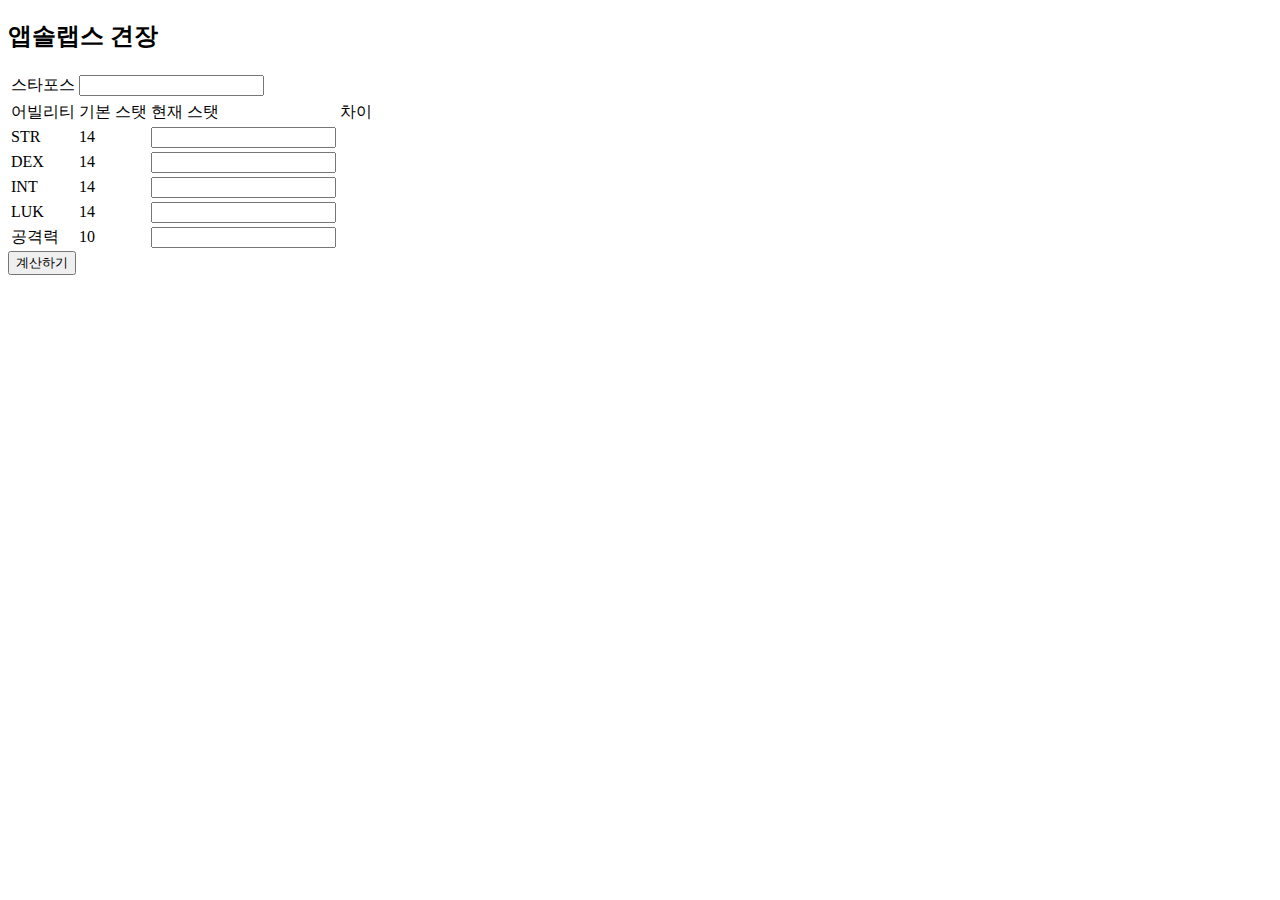
==== enchant/index.html @ 140dc499 "add enchant" ====
<!doctype html>
<html>

<head>
    <meta charset="utf-8">
    <!-- CSS only -->
    <link href="https://cdn.jsdelivr.net/npm/bootstrap@5.1.3/dist/css/bootstrap.min.css" rel="stylesheet"
        integrity="sha384-1BmE4kWBq78iYhFldvKuhfTAU6auU8tT94WrHftjDbrCEXSU1oBoqyl2QvZ6jIW3" crossorigin="anonymous">
    <!-- JavaScript Bundle with Popper -->
    <script src="https://cdn.jsdelivr.net/npm/bootstrap@5.1.3/dist/js/bootstrap.bundle.min.js"
        integrity="sha384-ka7Sk0Gln4gmtz2MlQnikT1wXgYsOg+OMhuP+IlRH9sENBO0LRn5q+8nbTov4+1p"
        crossorigin="anonymous"></script>
    <title>계산</title>
</head>

<body>
    <div class="container">
        <h2>앱솔랩스 견장</h2>
        <div>
            <table class="table table-striped table-condensed">
                <tbody>
                    <td>스타포스</td>
                    <td><input id="star"></td>
                </tbody>
            </table>
            <table class="table table-striped table-condensed">
                <thead>
                    <td>어빌리티</td>
                    <td>기본 스탯</td>
                    <td>현재 스탯</td>
                    <td>차이</td>
                </thead>
                <tbody>
                    <tr>
                        <td>STR</td>
                        <td>14</td>
                        <td><input id="str"></td>
                        <td id="cSTR"></td>
                    </tr>
                    <tr>
                        <td>DEX</td>
                        <td>14</td>
                        <td><input id="dex"></td>
                        <td id="cDEX"></td>
                    </tr>
                    <tr>
                        <td>INT</td>
                        <td>14</td>
                        <td><input id="int"></td>
                        <td id="cINT"></td>
                    </tr>
                    <tr>
                        <td>LUK</td>
                        <td>14</td>
                        <td><input id="luk"></td>
                        <td id="cLUK"></td>
                    </tr>
                    <tr>
                        <td>공격력</td>
                        <td>10</td>
                        <td><input id="atk"></td>
                        <td id="cATK"></td>
                    </tr>
                </tbody>
            </table>
        </div>
        <div>
            <button type="button" class="btn btn-outline-primary" id="calc">계산하기</button>
        </div>
        <div id="log">

        </div>
    </div>
    <script>
        let dSTR=dDEX=dINT=dLUK=14,
            dATK=10;

        document.getElementById("calc").addEventListener('click',calc);

        function calc() {
            let logElement = document.getElementById('log');
            let STAR = document.getElementById('star').value;
            let nSTR = document.getElementById('str').value,
                nDEX = document.getElementById('dex').value,
                nINT = document.getElementById('int').value,
                nLUK = document.getElementById('luk').value,
                nATK = document.getElementById('atk').value;
            let rABILITY = [2, 3, 3, 13, 13], idx = 0,
                rATK = 10,
                s = 0, a = 0;

            for (let i=1; i<=STAR; i++ ) {
                s += rABILITY[idx];
                if(i%5 == 0) idx++;
                if(i > 15) {
                    a += rATK;
                    rATK++;
                }
            }

            document.getElementById('cSTR').innerHTML = (nSTR - dSTR - s);
            document.getElementById('cDEX').innerHTML = (nDEX - dDEX - s);
            document.getElementById('cINT').innerHTML = (nINT - dINT - s);
            document.getElementById('cLUK').innerHTML = (nLUK - dLUK - s);
            document.getElementById('cATK').innerHTML = (nATK - dATK - a);

            logElement.innerHTML = "<p>스타포스로 총스탯 " + s + " 만큼 올랐습니다.</p>";
            logElement.innerHTML += "<p>스타포스로 총공격력 " + a + " 만큼 올랐습니다.</p>";
        }
    </script>
</body>

</html>
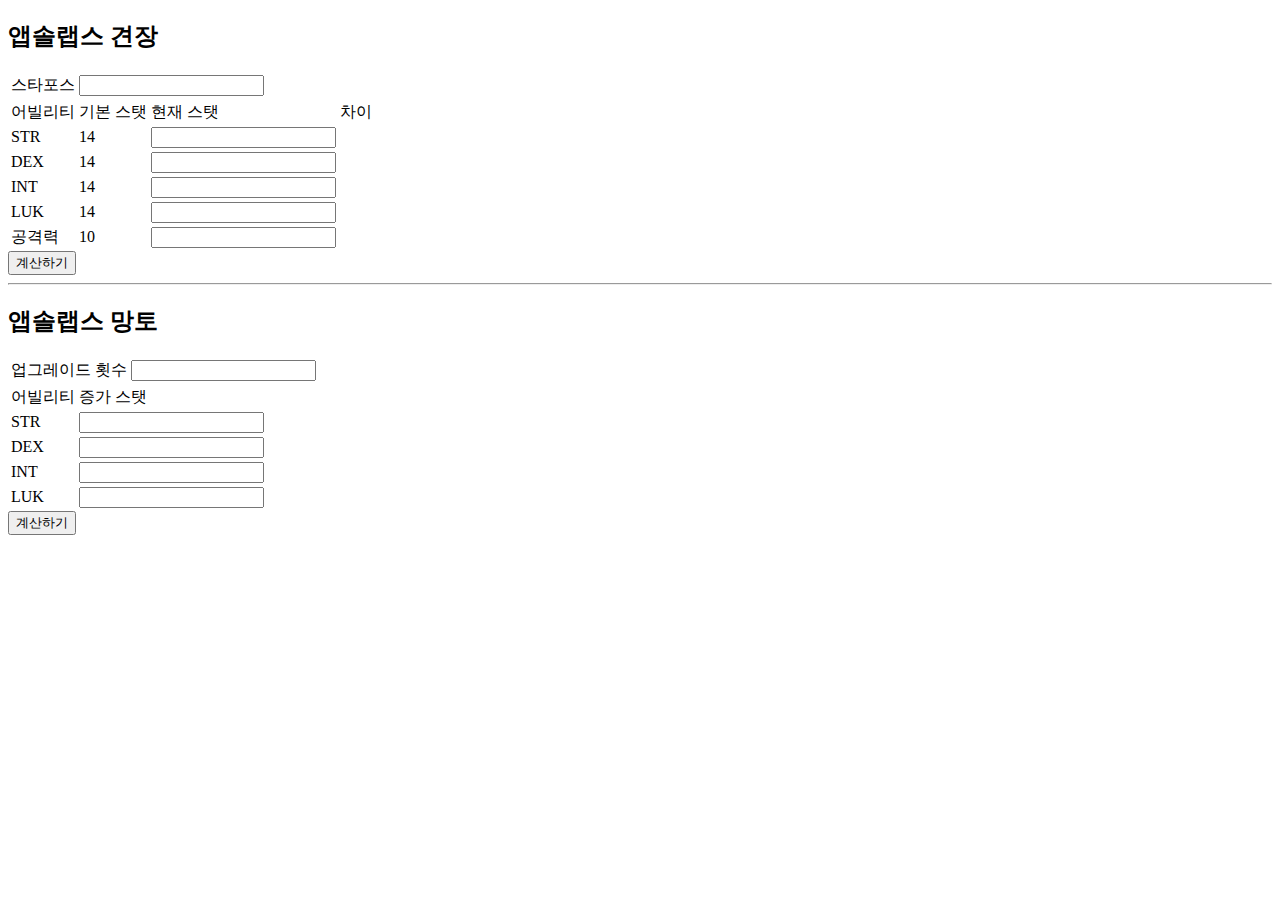
==== commit 4057c182: "update capeCalc" ====
--- a/enchant/index.html
+++ b/enchant/index.html
@@ -15,97 +15,161 @@
 
 <body>
     <div class="container">
-        <h2>앱솔랩스 견장</h2>
-        <div>
-            <table class="table table-striped table-condensed">
-                <tbody>
-                    <td>스타포스</td>
-                    <td><input id="star"></td>
-                </tbody>
-            </table>
-            <table class="table table-striped table-condensed">
-                <thead>
-                    <td>어빌리티</td>
-                    <td>기본 스탯</td>
-                    <td>현재 스탯</td>
-                    <td>차이</td>
-                </thead>
-                <tbody>
-                    <tr>
-                        <td>STR</td>
-                        <td>14</td>
-                        <td><input id="str"></td>
-                        <td id="cSTR"></td>
-                    </tr>
-                    <tr>
-                        <td>DEX</td>
-                        <td>14</td>
-                        <td><input id="dex"></td>
-                        <td id="cDEX"></td>
-                    </tr>
-                    <tr>
-                        <td>INT</td>
-                        <td>14</td>
-                        <td><input id="int"></td>
-                        <td id="cINT"></td>
-                    </tr>
-                    <tr>
-                        <td>LUK</td>
-                        <td>14</td>
-                        <td><input id="luk"></td>
-                        <td id="cLUK"></td>
-                    </tr>
-                    <tr>
-                        <td>공격력</td>
-                        <td>10</td>
-                        <td><input id="atk"></td>
-                        <td id="cATK"></td>
-                    </tr>
-                </tbody>
-            </table>
+        <div id="shoulder">
+            <h2>앱솔랩스 견장</h2>
+            <div>
+                <table class="table table-striped table-condensed">
+                    <tbody>
+                        <td>스타포스</td>
+                        <td><input id="shld_star"></td>
+                    </tbody>
+                </table>
+                <table class="table table-striped table-condensed">
+                    <thead>
+                        <td>어빌리티</td>
+                        <td>기본 스탯</td>
+                        <td>현재 스탯</td>
+                        <td>차이</td>
+                    </thead>
+                    <tbody>
+                        <tr>
+                            <td>STR</td>
+                            <td>14</td>
+                            <td><input id="shld_str"></td>
+                            <td id="shld_cSTR"></td>
+                        </tr>
+                        <tr>
+                            <td>DEX</td>
+                            <td>14</td>
+                            <td><input id="shld_dex"></td>
+                            <td id="shld_cDEX"></td>
+                        </tr>
+                        <tr>
+                            <td>INT</td>
+                            <td>14</td>
+                            <td><input id="shld_int"></td>
+                            <td id="shld_cINT"></td>
+                        </tr>
+                        <tr>
+                            <td>LUK</td>
+                            <td>14</td>
+                            <td><input id="shld_luk"></td>
+                            <td id="shld_cLUK"></td>
+                        </tr>
+                        <tr>
+                            <td>공격력</td>
+                            <td>10</td>
+                            <td><input id="shld_atk"></td>
+                            <td id="shld_cATK"></td>
+                        </tr>
+                    </tbody>
+                </table>
+            </div>
+            <div>
+                <button type="button" class="btn btn-outline-primary" id="shld_calc">계산하기</button>
+            </div>
+            <div id="shld_log">
+
+            </div>
         </div>
-        <div>
-            <button type="button" class="btn btn-outline-primary" id="calc">계산하기</button>
-        </div>
-        <div id="log">
+        <hr>
+        <div id="cape">
+            <h2>앱솔랩스 망토</h2>
+            <div>
+                <table class="table table-striped table-condensed">
+                    <tbody>
+                        <td>업그레이드 횟수</td>
+                        <td><input id="cp_num"></td>
+                    </tbody>
+                </table>
+                <table class="table table-striped table-condensed">
+                    <thead>
+                        <td>어빌리티</td>
+                        <td>증가 스탯</td>
+                    </thead>
+                    <tbody>
+                        <tr>
+                            <td>STR</td>
+                            <td><input id="cp_str"></td>
+                        </tr>
+                        <tr>
+                            <td>DEX</td>
+                            <td><input id="cp_dex"></td>
+                        </tr>
+                        <tr>
+                            <td>INT</td>
+                            <td><input id="cp_int"></td>
+                        </tr>
+                        <tr>
+                            <td>LUK</td>
+                            <td><input id="cp_luk"></td>
+                        </tr>
+                    </tbody>
+                </table>
+            </div>
+            <div>
+                <button type="button" class="btn btn-outline-primary" id="cp_calc">계산하기</button>
+            </div>
+            <div id="cp_log">
 
+            </div>
         </div>
     </div>
     <script>
-        let dSTR=dDEX=dINT=dLUK=14,
-            dATK=10;
+        document.getElementById("shld_calc").addEventListener('click', shld_calc);
+        document.getElementById("cp_calc").addEventListener('click', cp_calc);
 
-        document.getElementById("calc").addEventListener('click',calc);
-
-        function calc() {
-            let logElement = document.getElementById('log');
-            let STAR = document.getElementById('star').value;
-            let nSTR = document.getElementById('str').value,
-                nDEX = document.getElementById('dex').value,
-                nINT = document.getElementById('int').value,
-                nLUK = document.getElementById('luk').value,
-                nATK = document.getElementById('atk').value;
+        function shld_calc() {
+            let dSTR = dDEX = dINT = dLUK = 14,
+                dATK = 10;
+            let logElement = document.getElementById('shld_log');
+            let STAR = document.getElementById('shld_star').value;
+            let nSTR = document.getElementById('shld_str').value,
+                nDEX = document.getElementById('shld_dex').value,
+                nINT = document.getElementById('shld_int').value,
+                nLUK = document.getElementById('shld_luk').value,
+                nATK = document.getElementById('shld_atk').value;
             let rABILITY = [2, 3, 3, 13, 13], idx = 0,
                 rATK = 10,
                 s = 0, a = 0;
 
-            for (let i=1; i<=STAR; i++ ) {
+            for (let i = 1; i <= STAR; i++) {
                 s += rABILITY[idx];
-                if(i%5 == 0) idx++;
-                if(i > 15) {
+                if (i % 5 == 0) idx++;
+                if (i > 15) {
                     a += rATK;
                     rATK++;
                 }
             }
 
-            document.getElementById('cSTR').innerHTML = (nSTR - dSTR - s);
-            document.getElementById('cDEX').innerHTML = (nDEX - dDEX - s);
-            document.getElementById('cINT').innerHTML = (nINT - dINT - s);
-            document.getElementById('cLUK').innerHTML = (nLUK - dLUK - s);
-            document.getElementById('cATK').innerHTML = (nATK - dATK - a);
+            document.getElementById('shld_cSTR').innerHTML = (nSTR - dSTR - s);
+            document.getElementById('shld_cDEX').innerHTML = (nDEX - dDEX - s);
+            document.getElementById('shld_cINT').innerHTML = (nINT - dINT - s);
+            document.getElementById('shld_cLUK').innerHTML = (nLUK - dLUK - s);
+            document.getElementById('shld_cATK').innerHTML = (nATK - dATK - a);
 
             logElement.innerHTML = "<p>스타포스로 총스탯 " + s + " 만큼 올랐습니다.</p>";
             logElement.innerHTML += "<p>스타포스로 총공격력 " + a + " 만큼 올랐습니다.</p>";
+            logElement.innerHTML += "<p>참고 : 30% [주스탯 +7] / 70% [주스탯 +4]</p>";
+        }
+
+        function cp_calc() {
+            let logElement = document.getElementById('cp_log');
+            let NUM = document.getElementById('cp_num').value;
+            let nSTR = document.getElementById('cp_str').value,
+                nDEX = document.getElementById('cp_dex').value,
+                nINT = document.getElementById('cp_int').value,
+                nLUK = document.getElementById('cp_luk').value;
+
+            let tmp = (nLUK - nDEX) / NUM,
+                p = 0;
+
+            if(tmp == 3) p = 100;
+            else if(tmp == 4) p = 70;
+            else if(tmp == 7) p = 30;
+
+            if(p == 0) logElement.innerHTML = "<p>계산실패!<br>원인)입력 실수, 혼용작</p>"
+            else logElement.innerHTML = "<p>" + p + "% 작</p>"
         }
     </script>
 </body>
